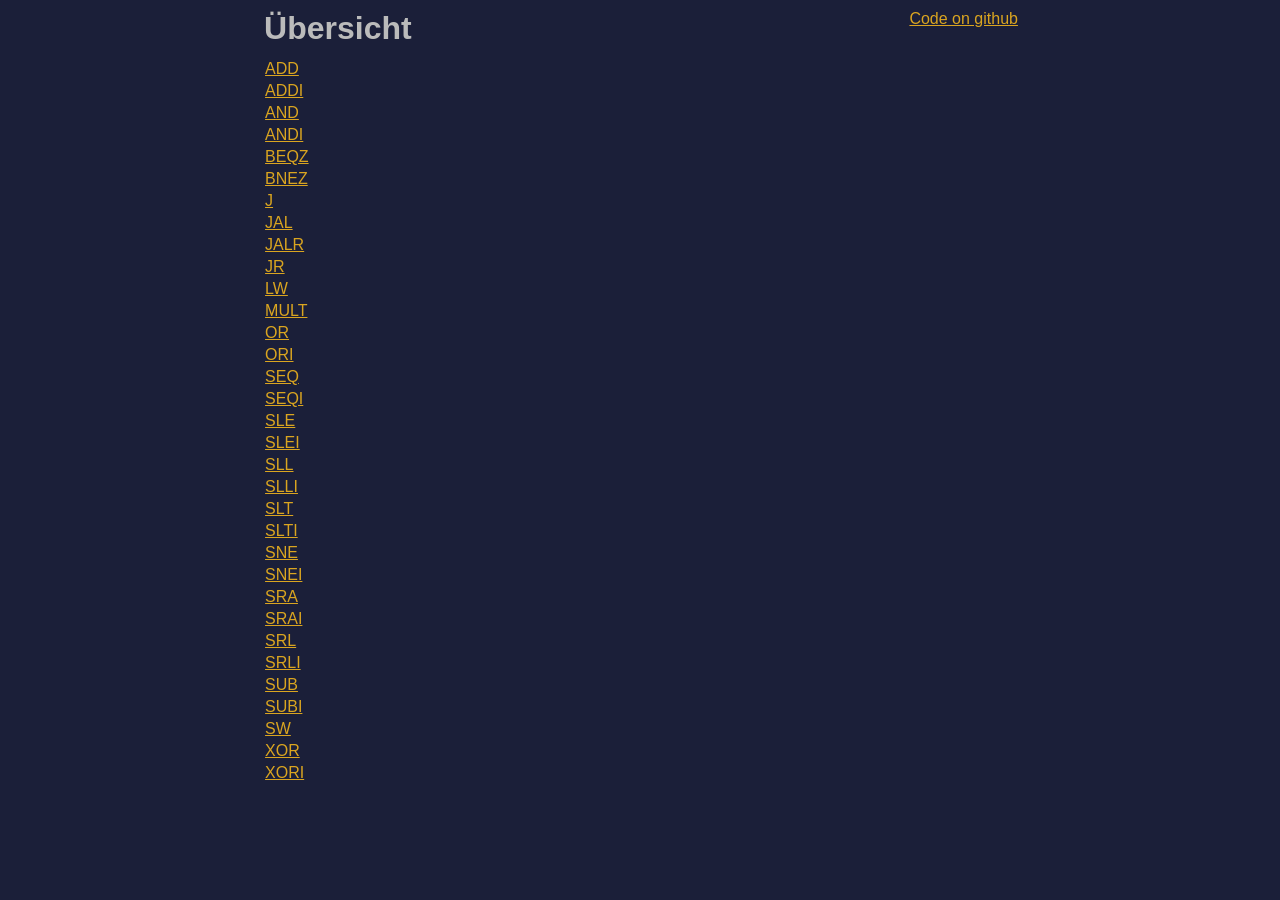
==== website/pages/not-index.html @ ae244cdd "Re did index to make github happy" ====
<!DOCTYPE html>
<html>
  <head>
    <title>DLX Reference</title>
    <meta charset="UTF-8">
    <link href="../stylesheets/general.css" rel="stylesheet">
    <link href="../stylesheets/index.css" rel="stylesheet">
  </head>
  <body>
    <div class="main">
      <div class="githublink"><a href="https://github.com/etwasanderes2/dlx-a-la-compsys-doc">Code on github</a></div>
      <div>
        <h1>Übersicht</h1>
      </div>
      <div>
        <table>
          <tr>
            <td><a href="instructions/ADD.html">ADD</a></td>
          </tr>
          <tr>
            <td><a href="instructions/ADDI.html">ADDI</a></td>
          </tr>
          <tr>
            <td><a href="instructions/AND.html">AND</a></td>
          </tr>
          <tr>
            <td><a href="instructions/ANDI.html">ANDI</a></td>
          </tr>
          <tr>
            <td><a href="instructions/BEQZ.html">BEQZ</a></td>
          </tr>
          <tr>
            <td><a href="instructions/BNEZ.html">BNEZ</a></td>
          </tr>
          <tr>
            <td><a href="instructions/J.html">J</a></td>
          </tr>
          <tr>
            <td><a href="instructions/JAL.html">JAL</a></td>
          </tr>
          <tr>
            <td><a href="instructions/JALR.html">JALR</a></td>
          </tr>
          <tr>
            <td><a href="instructions/JR.html">JR</a></td>
          </tr>
          <tr>
            <td><a href="instructions/LW.html">LW</a></td>
          </tr>
          <tr>
            <td><a href="instructions/MULT.html">MULT</a></td>
          </tr>
          <tr>
            <td><a href="instructions/OR.html">OR</a></td>
          </tr>
          <tr>
            <td><a href="instructions/ORI.html">ORI</a></td>
          </tr>
          <tr>
            <td><a href="instructions/SEQ.html">SEQ</a></td>
          </tr>
          <tr>
            <td><a href="instructions/SEQI.html">SEQI</a></td>
          </tr>
          <tr>
            <td><a href="instructions/SLE.html">SLE</a></td>
          </tr>
          <tr>
            <td><a href="instructions/SLEI.html">SLEI</a></td>
          </tr>
          <tr>
            <td><a href="instructions/SLL.html">SLL</a></td>
          </tr>
          <tr>
            <td><a href="instructions/SLLI.html">SLLI</a></td>
          </tr>
          <tr>
            <td><a href="instructions/SLT.html">SLT</a></td>
          </tr>
          <tr>
            <td><a href="instructions/SLTI.html">SLTI</a></td>
          </tr>
          <tr>
            <td><a href="instructions/SNE.html">SNE</a></td>
          </tr>
          <tr>
            <td><a href="instructions/SNEI.html">SNEI</a></td>
          </tr>
          <tr>
            <td><a href="instructions/SRA.html">SRA</a></td>
          </tr>
          <tr>
            <td><a href="instructions/SRAI.html">SRAI</a></td>
          </tr>
          <tr>
            <td><a href="instructions/SRL.html">SRL</a></td>
          </tr>
          <tr>
            <td><a href="instructions/SRLI.html">SRLI</a></td>
          </tr>
          <tr>
            <td><a href="instructions/SUB.html">SUB</a></td>
          </tr>
          <tr>
            <td><a href="instructions/SUBI.html">SUBI</a></td>
          </tr>
          <tr>
            <td><a href="instructions/SW.html">SW</a></td>
          </tr>
          <tr>
            <td><a href="instructions/XOR.html">XOR</a></td>
          </tr>
          <tr>
            <td><a href="instructions/XORI.html">XORI</a></td>
          </tr>
        </table>
      </div>
    </div>
  </body>
</html>
---- website/stylesheets/general.css ----
body {
    background-color: #1b1f39;
    color: #bbbbbb;
    font-family: sans-serif;
}

div.main {
    max-width: 20cm;
    margin: auto;
}

h1 {
    margin: 10px 2px 10px 2px;
}

h2 {
    margin: 6px 2px 6px 2px;
}

p {
    margin: 2px 2px 2px 2px;
}

a {
    color: goldenrod;
}

a:visited {
    color: darkgoldenrod;
}
---- website/stylesheets/index.css ----
.githublink {
    float: right;
}
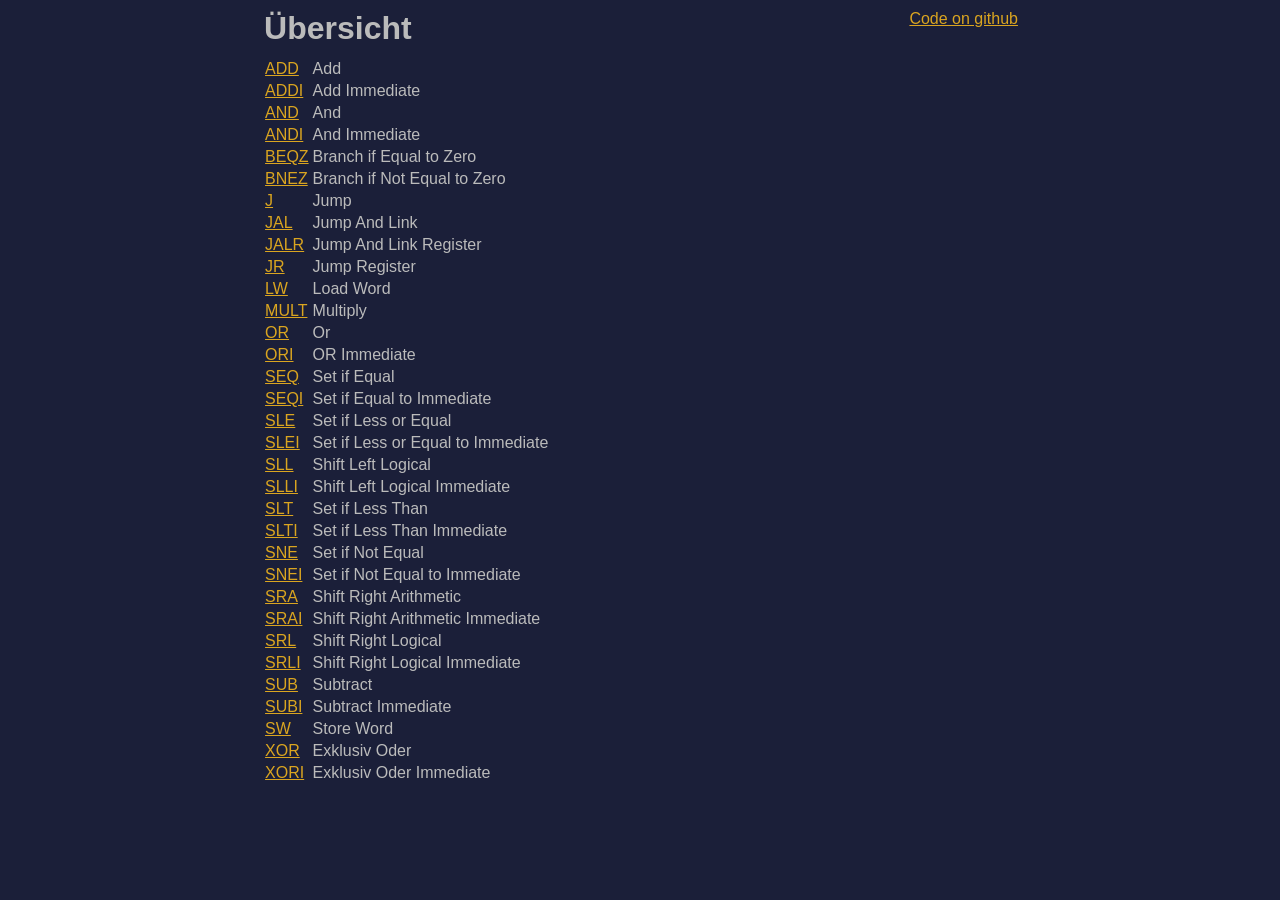
==== commit afd920a0: "Better index" ====
--- a/website/pages/not-index.html
+++ b/website/pages/not-index.html
@@ -16,102 +16,135 @@
         <table>
           <tr>
             <td><a href="instructions/ADD.html">ADD</a></td>
+            <td>Add</td>
           </tr>
           <tr>
             <td><a href="instructions/ADDI.html">ADDI</a></td>
+            <td>Add Immediate</td>
           </tr>
           <tr>
             <td><a href="instructions/AND.html">AND</a></td>
+            <td>And</td>
           </tr>
           <tr>
             <td><a href="instructions/ANDI.html">ANDI</a></td>
+            <td>And Immediate</td>
           </tr>
           <tr>
             <td><a href="instructions/BEQZ.html">BEQZ</a></td>
+            <td>Branch if Equal to Zero</td>
           </tr>
           <tr>
             <td><a href="instructions/BNEZ.html">BNEZ</a></td>
+            <td>Branch if Not Equal to Zero</td>
           </tr>
           <tr>
             <td><a href="instructions/J.html">J</a></td>
+            <td>Jump</td>
           </tr>
           <tr>
             <td><a href="instructions/JAL.html">JAL</a></td>
+            <td>Jump And Link</td>
           </tr>
           <tr>
             <td><a href="instructions/JALR.html">JALR</a></td>
+            <td>Jump And Link Register</td>
           </tr>
           <tr>
             <td><a href="instructions/JR.html">JR</a></td>
+            <td>Jump Register</td>
           </tr>
           <tr>
             <td><a href="instructions/LW.html">LW</a></td>
+            <td>Load Word</td>
           </tr>
           <tr>
             <td><a href="instructions/MULT.html">MULT</a></td>
+            <td>Multiply</td>
           </tr>
           <tr>
             <td><a href="instructions/OR.html">OR</a></td>
+            <td>Or</td>
           </tr>
           <tr>
             <td><a href="instructions/ORI.html">ORI</a></td>
+            <td>OR Immediate</td>
           </tr>
           <tr>
             <td><a href="instructions/SEQ.html">SEQ</a></td>
+            <td>Set if Equal</td>
           </tr>
           <tr>
             <td><a href="instructions/SEQI.html">SEQI</a></td>
+            <td>Set if Equal to Immediate</td>
           </tr>
           <tr>
             <td><a href="instructions/SLE.html">SLE</a></td>
+            <td>Set if Less or Equal</td>
           </tr>
           <tr>
             <td><a href="instructions/SLEI.html">SLEI</a></td>
+            <td>Set if Less or Equal to Immediate</td>
           </tr>
           <tr>
             <td><a href="instructions/SLL.html">SLL</a></td>
+            <td>Shift Left Logical</td>
           </tr>
           <tr>
             <td><a href="instructions/SLLI.html">SLLI</a></td>
+            <td>Shift Left Logical Immediate</td>
           </tr>
           <tr>
             <td><a href="instructions/SLT.html">SLT</a></td>
+            <td>Set if Less Than</td>
           </tr>
           <tr>
             <td><a href="instructions/SLTI.html">SLTI</a></td>
+            <td>Set if Less Than Immediate</td>
           </tr>
           <tr>
             <td><a href="instructions/SNE.html">SNE</a></td>
+            <td>Set if Not Equal</td>
           </tr>
           <tr>
             <td><a href="instructions/SNEI.html">SNEI</a></td>
+            <td>Set if Not Equal to Immediate</td>
           </tr>
           <tr>
             <td><a href="instructions/SRA.html">SRA</a></td>
+            <td>Shift Right Arithmetic</td>
           </tr>
           <tr>
             <td><a href="instructions/SRAI.html">SRAI</a></td>
+            <td>Shift Right Arithmetic Immediate</td>
           </tr>
           <tr>
             <td><a href="instructions/SRL.html">SRL</a></td>
+            <td>Shift Right Logical</td>
           </tr>
           <tr>
             <td><a href="instructions/SRLI.html">SRLI</a></td>
+            <td>Shift Right Logical Immediate</td>
           </tr>
           <tr>
             <td><a href="instructions/SUB.html">SUB</a></td>
+            <td>Subtract</td>
           </tr>
           <tr>
             <td><a href="instructions/SUBI.html">SUBI</a></td>
+            <td>Subtract Immediate</td>
           </tr>
           <tr>
             <td><a href="instructions/SW.html">SW</a></td>
+            <td>Store Word</td>
           </tr>
           <tr>
             <td><a href="instructions/XOR.html">XOR</a></td>
+            <td>Exklusiv Oder</td>
           </tr>
           <tr>
             <td><a href="instructions/XORI.html">XORI</a></td>
+            <td>Exklusiv Oder Immediate</td>
           </tr>
         </table>
       </div>
